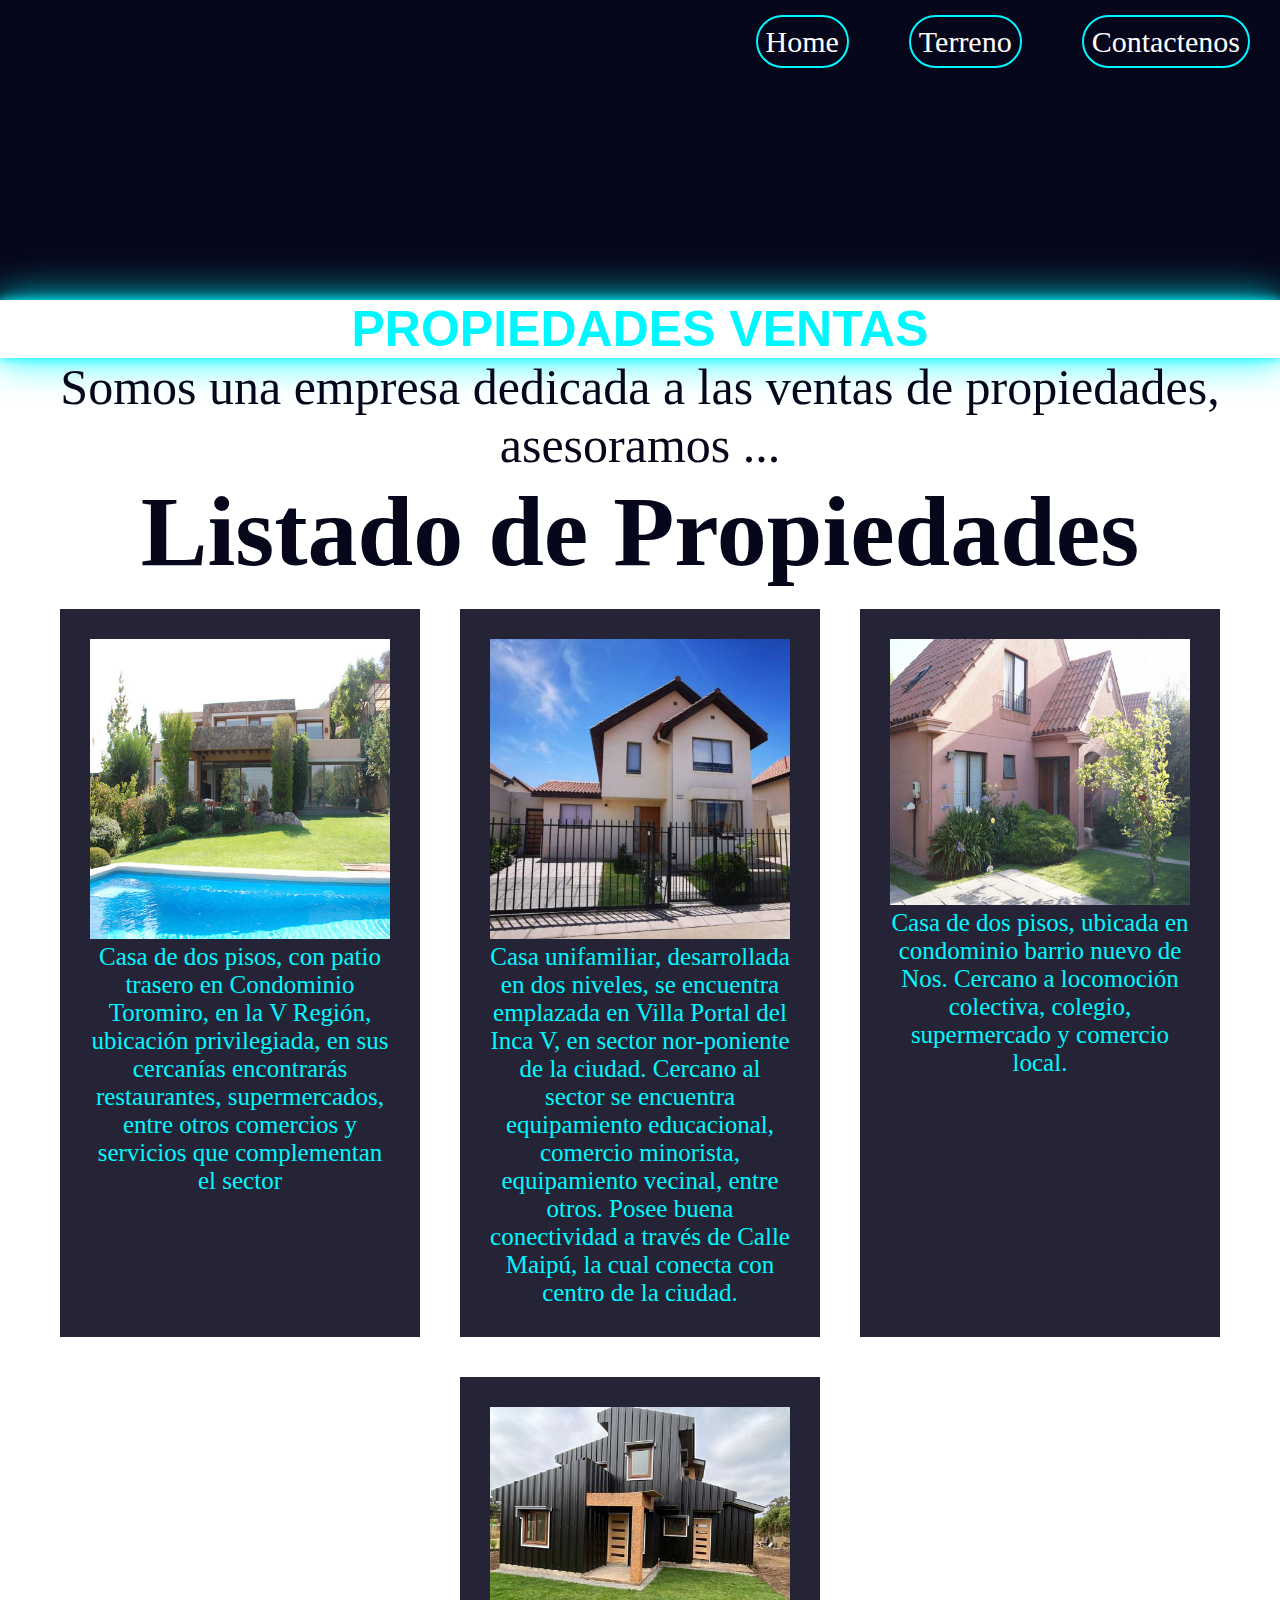
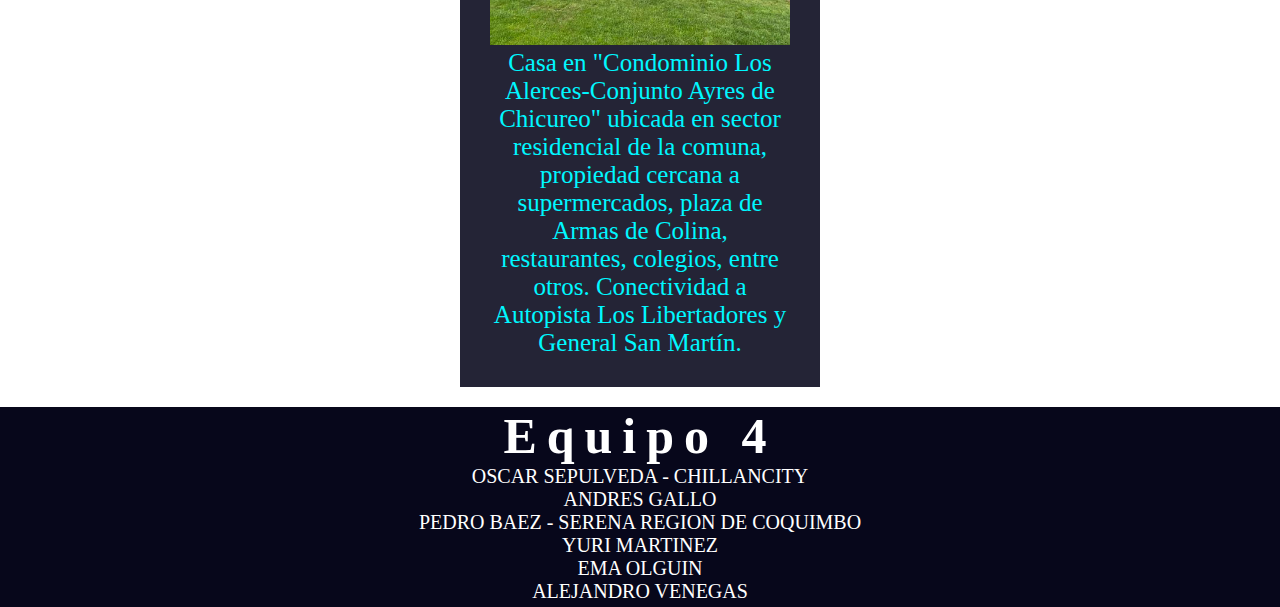
==== index.html @ 03d26bc0 "version 2" ====
<!DOCTYPE html>
<html lang="es">

<head>
    <meta charset="UTF-8">
    <meta http-equiv="X-UA-Compatible" content="IE=edge">
    <meta name="viewport" content="width=device-width, initial-scale=1.0">
    <title>Te lo vendo - Propiedades</title>

    <link rel="stylesheet" href="./css/estilo.css">
    <link rel="stylesheet" href="./css/responsive.css">

</head>

<body>
    <header>
        <nav class="cont">
            <ul class="menu">
                <li>
                    <a href="./index.html">Home</a>
                </li>

                <li>
                    <a href="./index.html">Terreno</a>
                </li>

                <li>
                    <a href="./pages/contacto.html">Contactenos</a>
                </li>
            </ul>
        </nav>
    </header>

    <main>
        <h1>
            PROPIEDADES VENTAS
        </h1>
        <p class="p-i">
            Somos una empresa dedicada a las ventas de propiedades, asesoramos ...
        </p>
        <h2 class="h2-i">Listado de Propiedades</h2>

        <section class="section-i">
            <figure class="container">
                <img src="./img/casa-1.jpg" alt="casa 101">
                <figcaption>Casa de dos pisos, con patio trasero en Condominio Toromiro, en la V Región, ubicación privilegiada, en sus cercanías encontrarás restaurantes, supermercados, entre otros comercios y servicios que complementan el sector</figcaption>
            </figure>

            <figure class="container">
                <img src="./img/casa-2.jpg" alt="casa 102">
                <figcaption>Casa unifamiliar, desarrollada en dos niveles, se encuentra emplazada en Villa Portal del Inca V, en sector nor-poniente de la ciudad. Cercano al sector se encuentra equipamiento educacional, comercio minorista, equipamiento vecinal, entre
                    otros. Posee buena conectividad a través de Calle Maipú, la cual conecta con centro de la ciudad.</figcaption>
            </figure>

            <figure class="container">
                <img src="./img/casa-3.jpg" alt="casa 103">
                <figcaption>Casa de dos pisos, ubicada en condominio barrio nuevo de Nos. Cercano a locomoción colectiva, colegio, supermercado y comercio local.
                </figcaption>
            </figure>

            <figure class="container">
                <img src="./img/casa-4.jpg" alt="casa 104">
                <figcaption>Casa en "Condominio Los Alerces-Conjunto Ayres de Chicureo" ubicada en sector residencial de la comuna, propiedad cercana a supermercados, plaza de Armas de Colina, restaurantes, colegios, entre otros. Conectividad a Autopista Los Libertadores
                    y General San Martín.</figcaption>
            </figure>


        </section>

    </main>

    <footer>
        <h2>Equipo 4</h2>
        <p>Oscar Sepulveda - Chillancity</p>
        <p>Andres Gallo</p>
        <p>Pedro Baez - Serena Region de Coquimbo</p>
        <p>Yuri Martinez</p>
        <p>Ema Olguin</p>
        <p>Alejandro Venegas</p>

    </footer>
</body>

</html>
---- css/estilo.css ----
* {
    margin: 0;
    padding: 0;
    text-align: center;
    position: relative;
}


  header {
      background-color: #07071b;
      height: 300px;
  }

  .cont{
      height: inherit;
  }
  .menu {
      display: flex;
      justify-content: flex-end;
      list-style: none;
      height: inherit;
  }

  a {
      color: #fff;
      font-size: 30px;
      text-decoration: none;
      margin: 30px;
      padding: 8px;
      border: solid 2px #00f7ff;
      border-radius: 50px;
      position: relative;
      top: 25px;
  }

  a:hover {
      background-color: #00f7ff;
      box-shadow: 0 0 10px #00f7ff, 0 0 40px #00f7ff, 0 0 60px #00f7ff;
      transition: 1s;
  }

  h1 {
      color: #00f7ff;
      font-size: 50px;
      font-family: 'Segoe UI', Tahoma, Geneva, Verdana, sans-serif;
      box-shadow: 0 0 10px #00f7ff, 0 0 40px #00f7ff;
      position: relative;
      
  }

  .p-i {
      color: #07071b;
      font-size: 50px;
  }

  .h2-i {
      color: #07071b;
      font-size: 100px;
  }

  .section-i {
      display: flex;
      flex-wrap: wrap;
      justify-content: center;
  }

  .container {
      width: 300px;
      background-color: #07071be1;
      margin: 20px;
      padding: 30px;
  }

  .container figcaption {
      color: #00f7ff;
      font-size: 25px;
  }

  .container img {
      width: 100%;
  }

  footer {
      background-color: #07071b;
      height: 200px;
      position: relative;
      
  }

  footer h2 {
      color: #fff;
      display: block;
      font-size: 50px;
      letter-spacing: 10px;
  }

  footer p {
      color: #fff;
      display: block;
      font-size: 20px;
      text-transform: uppercase;
  }

  .body-contacto {
      background-image: linear-gradient(rgba(0, 0, 0, 0.5), rgba(0, 0, 0, 0.5)), url("../img/casa-4.jpg");
      background-repeat: no-repeat;
      background-size: cover;
      color: white;
  }

  .form-c {
      background-color: #00000080;
      width: 30%;
      height: 500px;
      padding: 40px;
      margin: auto;
      box-shadow: 4px 4px 4px #000;
  }

  .form-c input {
      width: 90%;
      height: 35px;
      margin: 10px auto;
      border-radius: 3px;
      border: none;
      outline: none;
  }

  .form-c div label {
      display: block;
  }

  .form-c div textarea {
      width: 100%;
      height: 200px;
      font-size: 20px;
      margin: 10px auto;
      padding: 10px;
      border-radius: 3px;
      border: none;
      outline: none;
  }

  .form-c div button {
      width: 50%;
      height: 45px;
      background-color: #006e1b;
      border-radius: 3px;
      font-size: 20px;
      color: #fff;
      border: none;
  }
---- css/responsive.css ----
@media screen and (max-width:425px) {
    body {
        background-color: lightyellow;
        color: white;
    }

    header {
        background-color: #07071b;
        height: 200px;
        width:100%;
    }
    h1 {
      color: #00f7ff;
      font-size: 20px;
      font-family: 'Segoe UI', Tahoma, Geneva, Verdana, sans-serif;
      box-shadow: 0 0 10px #00f7ff, 0 0 40px #00f7ff;
     
    }


    .menu {
        /* display: block; */
        /* padding: 12px; */
        position: absolute;
        /* justify-content: flex-end; */
        list-style: none;
    }

    .menu ul{

        list-style-type: none;
        max-resolution: 0px;
        padding: 0px;
        overflow: hidden;
    }

    a {
        color: #fff;
        font-size: 15px;
        text-decoration: none;
        margin: 10px;
        padding: 5px;
        border: solid 2px #00f7ff;
        border-radius: 10px;
        position: relative;
        top: 100px;
    }

    a:hover {
        background-color: #00f7ff;
        box-shadow: 0 0 10px #00f7ff, 0 0 40px #00f7ff, 0 0 60px #00f7ff;
        transition: 1s;
    }


    .p-i {
        color: #07071b;
        font-size: 20px;
    }

    .h2-i {
        color: #07071b;
        font-size: 30px;
    }

    .body-contacto {
        background-image: linear-gradient(rgba(0, 0, 0, 0.5), rgba(0, 0, 0, 0.5)), url("../img/casa-4.jpg");
        background-repeat: no-repeat;
        background-size: cover;
        color: white;
    }

    .form-c {
        background-color: #00000080;
        width: 30%;
        height: 580px;
        padding: 40px;
        margin: auto;
        box-shadow: 4px 4px 4px #000;
    }

}

@media screen and (min-width:425px) and (max-width:768px) {
    body {
        background-color: lightyellow;
    }
}

@media screen and (min-width:768px)
{




}
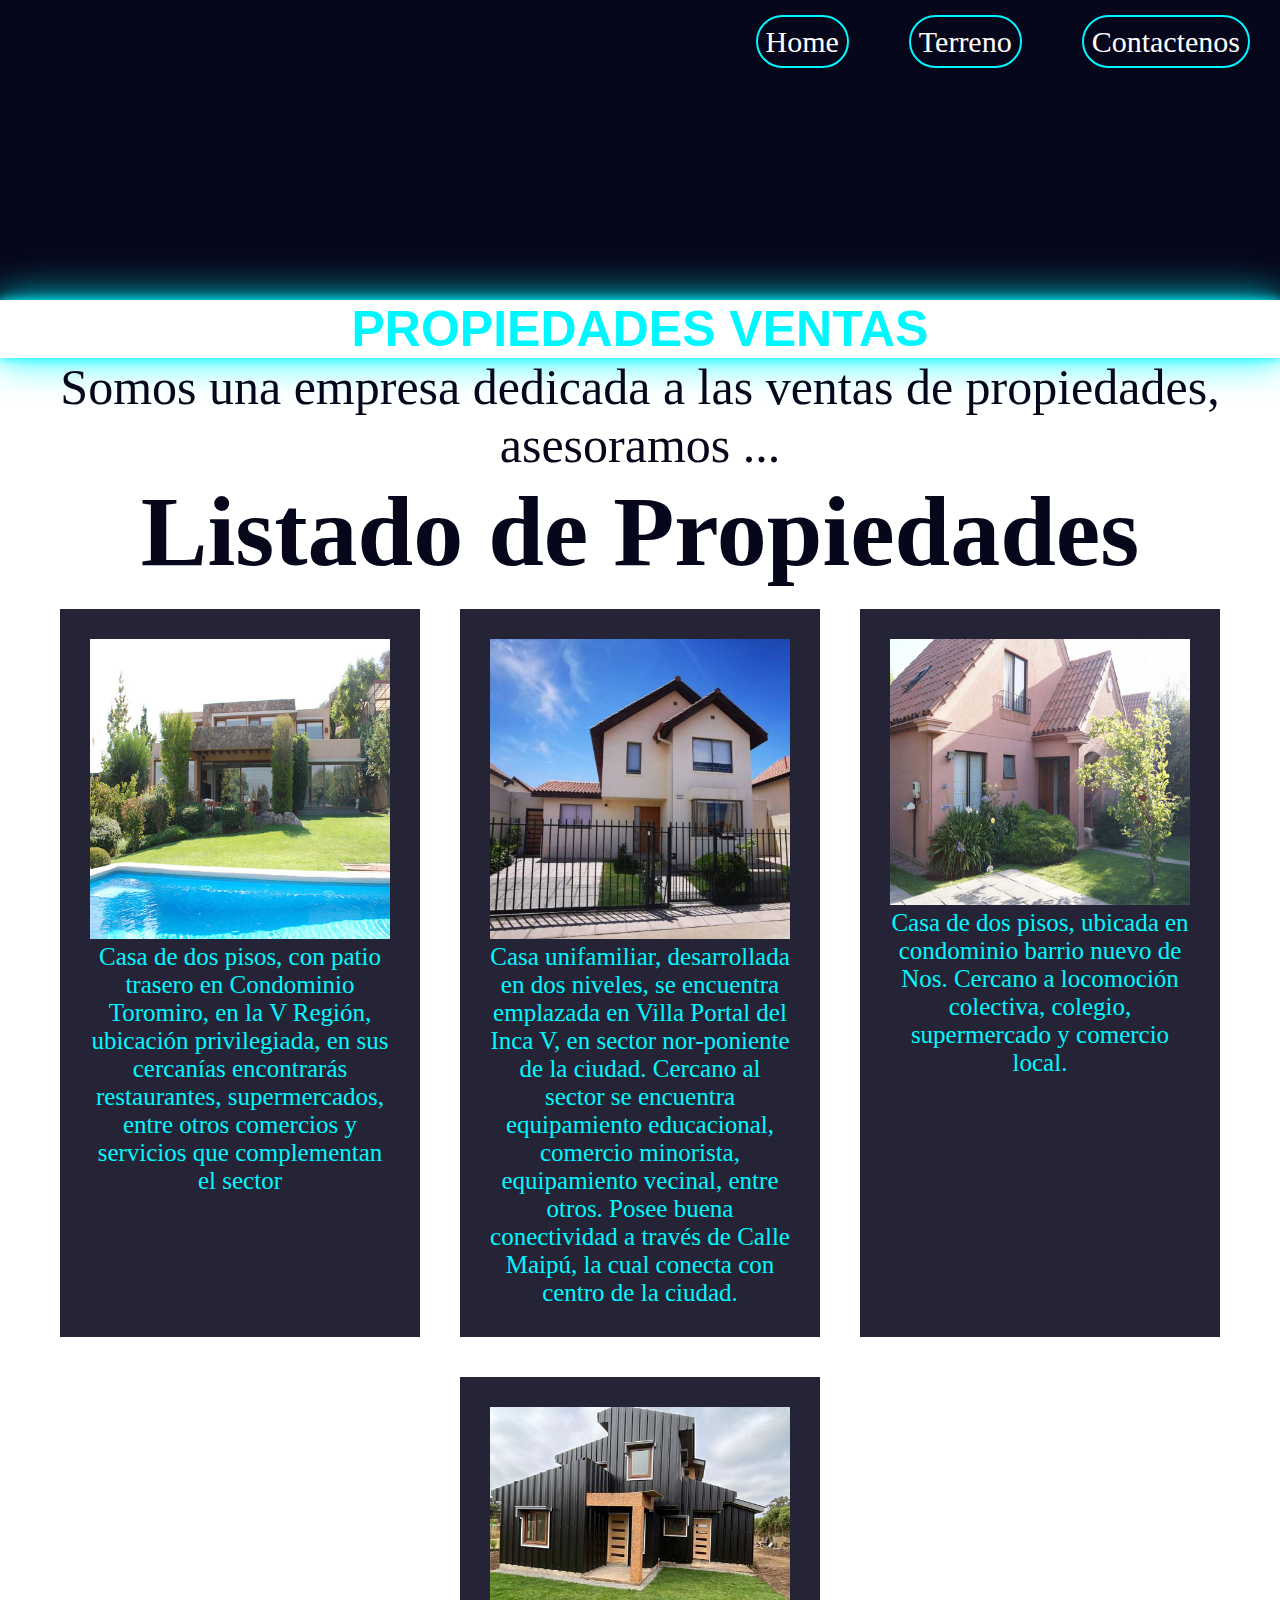
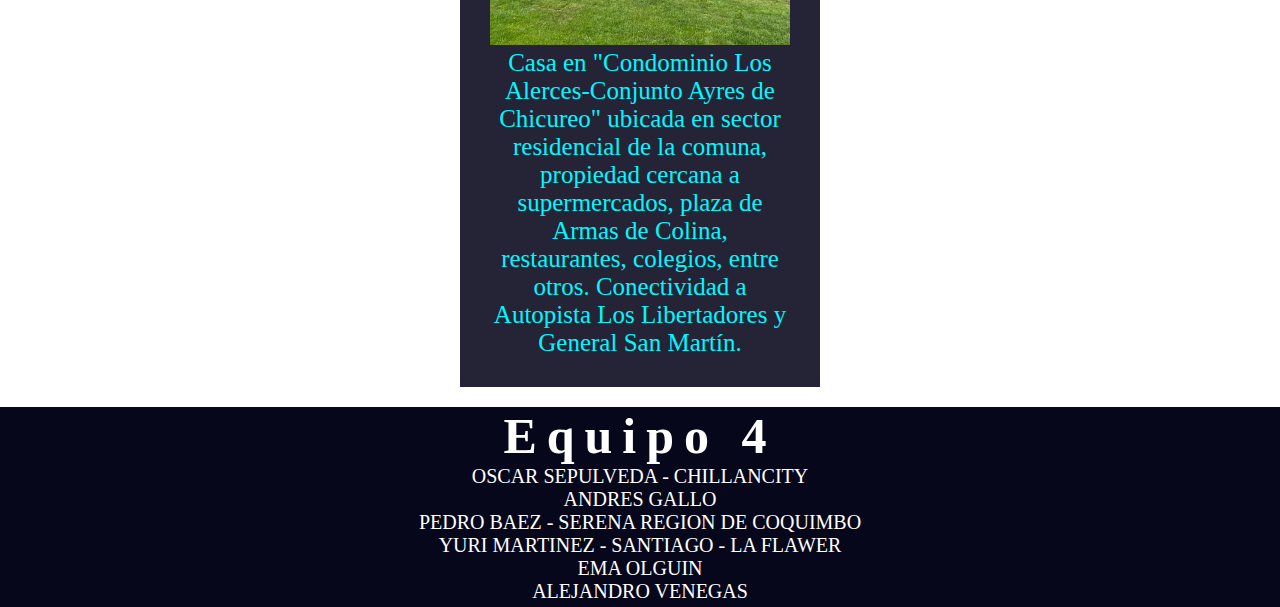
==== commit ed0a4867: "Version 1.3" ====
--- a/index.html
+++ b/index.html
@@ -74,7 +74,7 @@
         <p>Oscar Sepulveda - Chillancity</p>
         <p>Andres Gallo</p>
         <p>Pedro Baez - Serena Region de Coquimbo</p>
-        <p>Yuri Martinez</p>
+        <p>Yuri Martinez - Santiago - La Flawer</p>
         <p>Ema Olguin</p>
         <p>Alejandro Venegas</p>
 
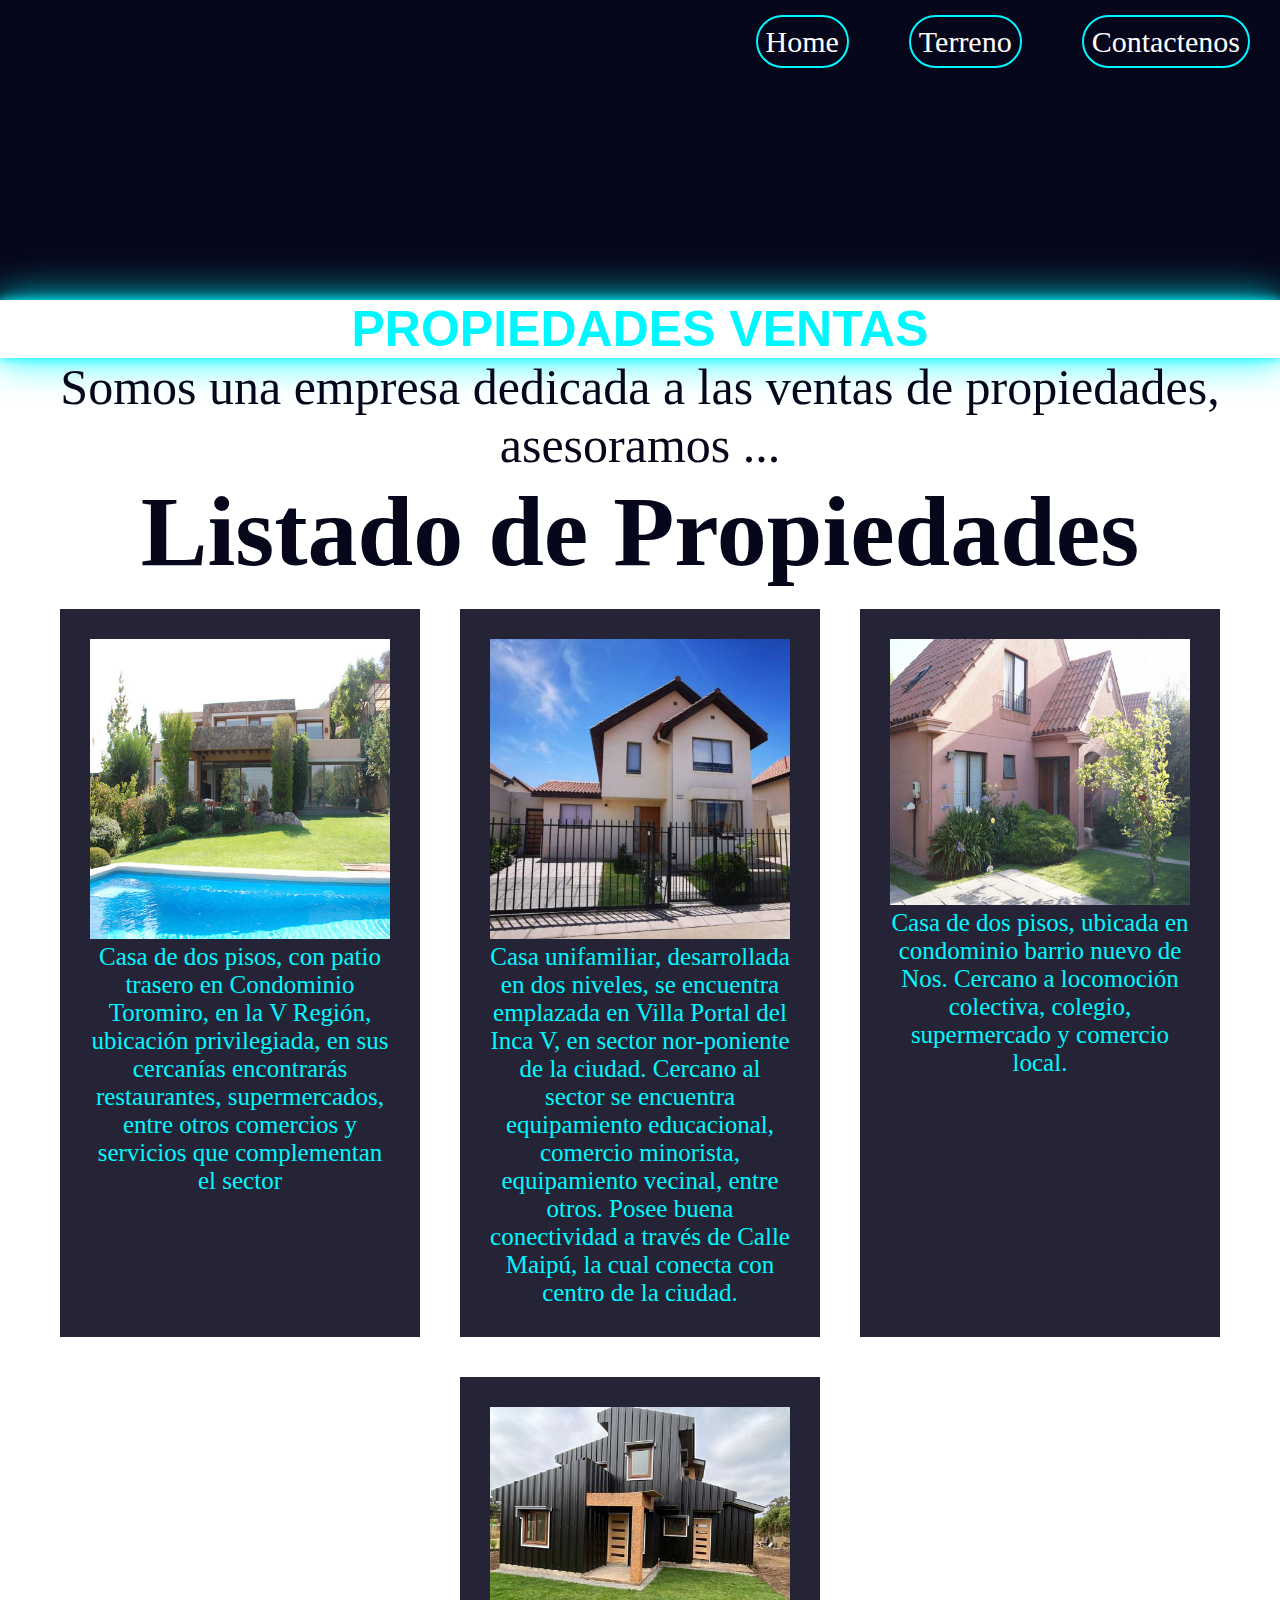
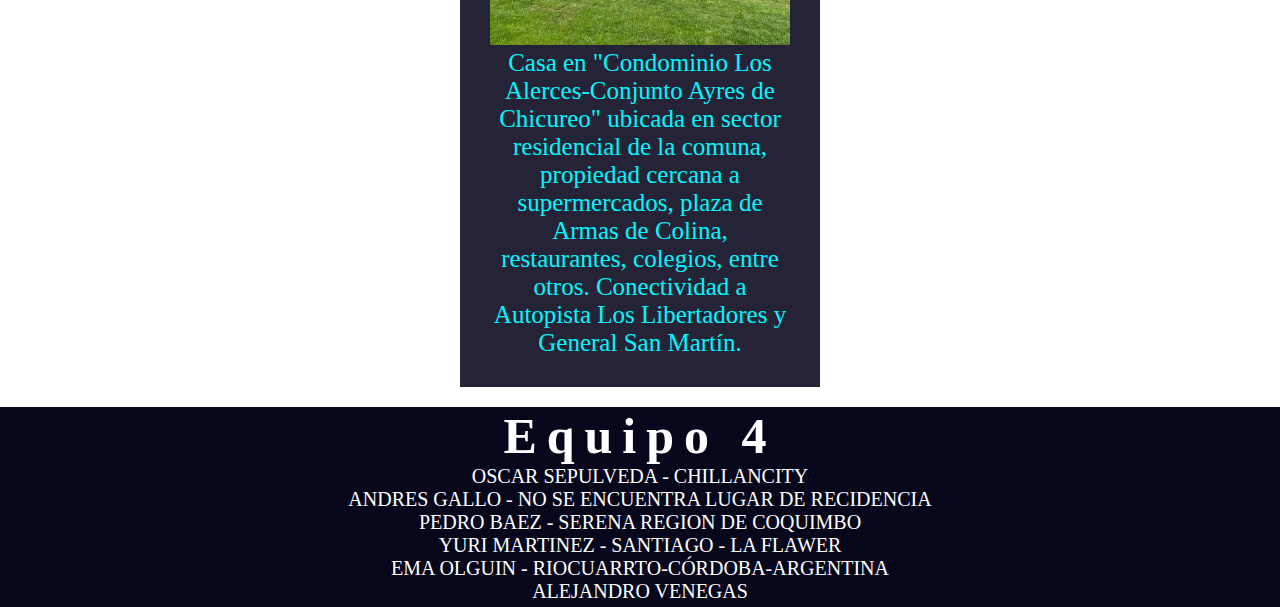
==== commit 57834c07: "Versión Córdoba" ====
--- a/index.html
+++ b/index.html
@@ -72,13 +72,13 @@
     <footer>
         <h2>Equipo 4</h2>
         <p>Oscar Sepulveda - Chillancity</p>
-        <p>Andres Gallo</p>
+        <p>Andres Gallo - no se encuentra lugar de recidencia</p>
         <p>Pedro Baez - Serena Region de Coquimbo</p>
         <p>Yuri Martinez - Santiago - La Flawer</p>
-        <p>Ema Olguin</p>
+        <p>Ema Olguin - RioCuarrto-Córdoba-Argentina</p>
         <p>Alejandro Venegas</p>
 
     </footer>
 </body>
 
-</html>
+</html>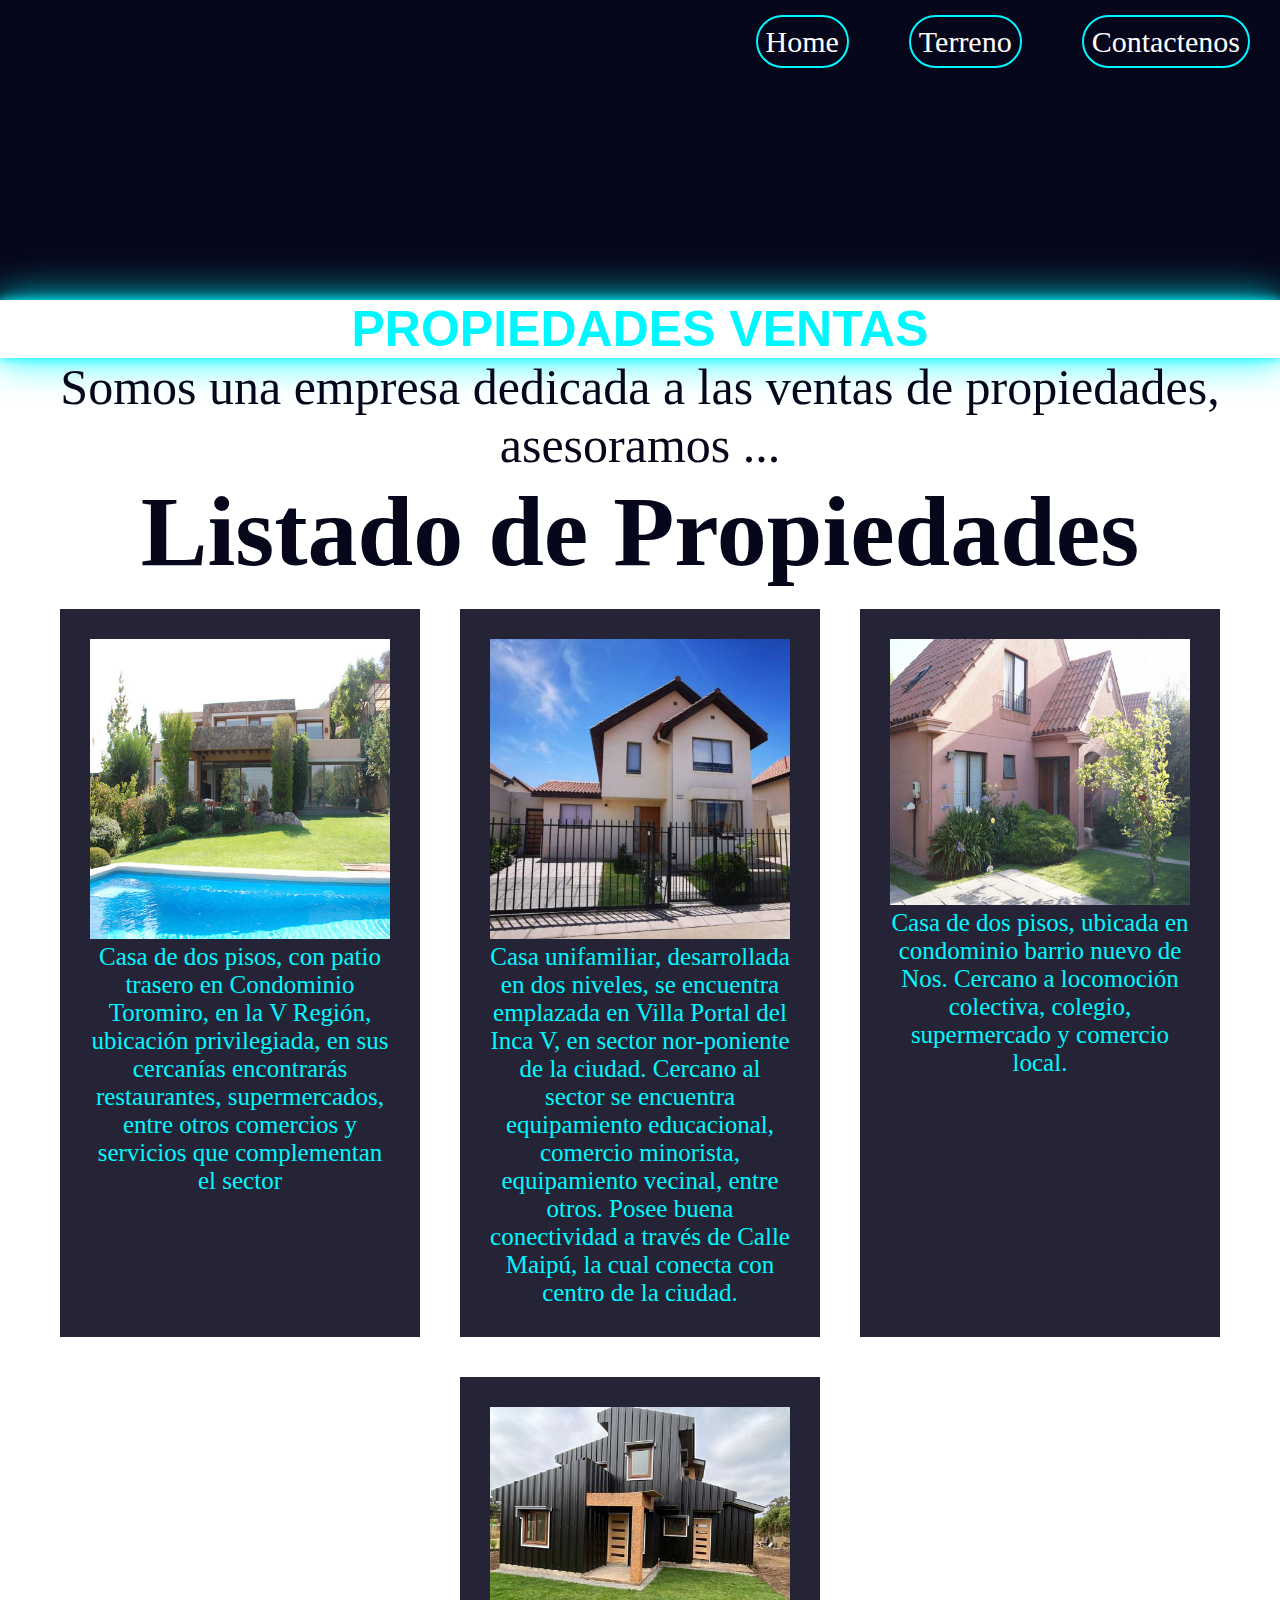
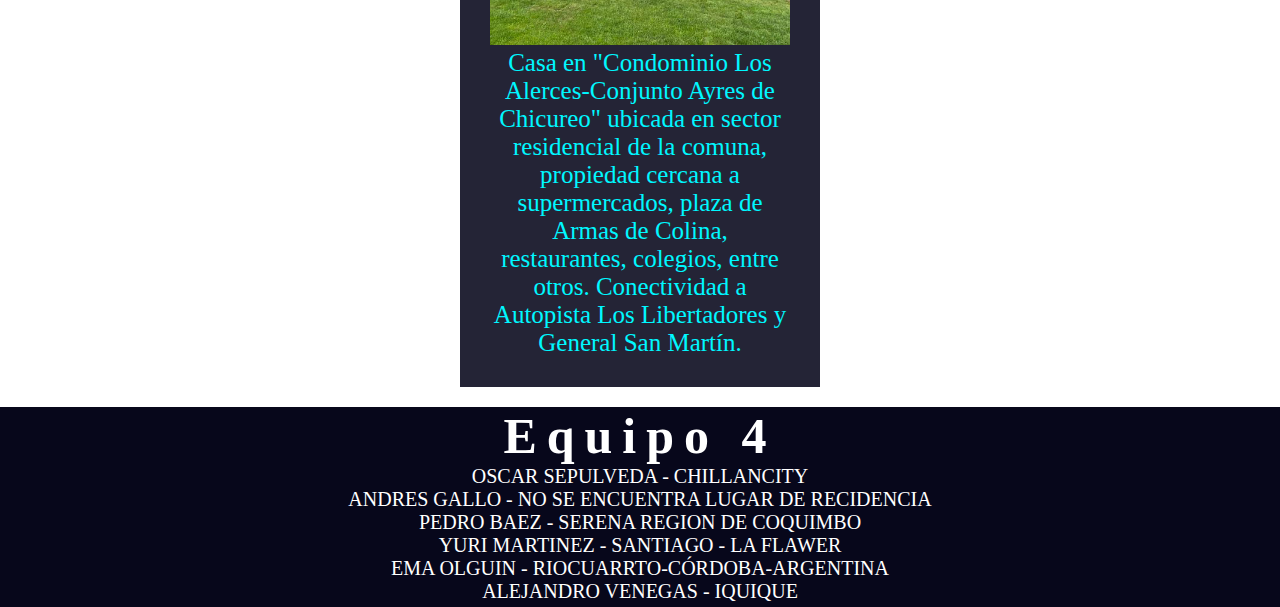
==== commit 7979a79b: "residencia alejandro" ====
--- a/index.html
+++ b/index.html
@@ -76,7 +76,7 @@
         <p>Pedro Baez - Serena Region de Coquimbo</p>
         <p>Yuri Martinez - Santiago - La Flawer</p>
         <p>Ema Olguin - RioCuarrto-Córdoba-Argentina</p>
-        <p>Alejandro Venegas</p>
+        <p>Alejandro Venegas - Iquique</p>
 
     </footer>
 </body>
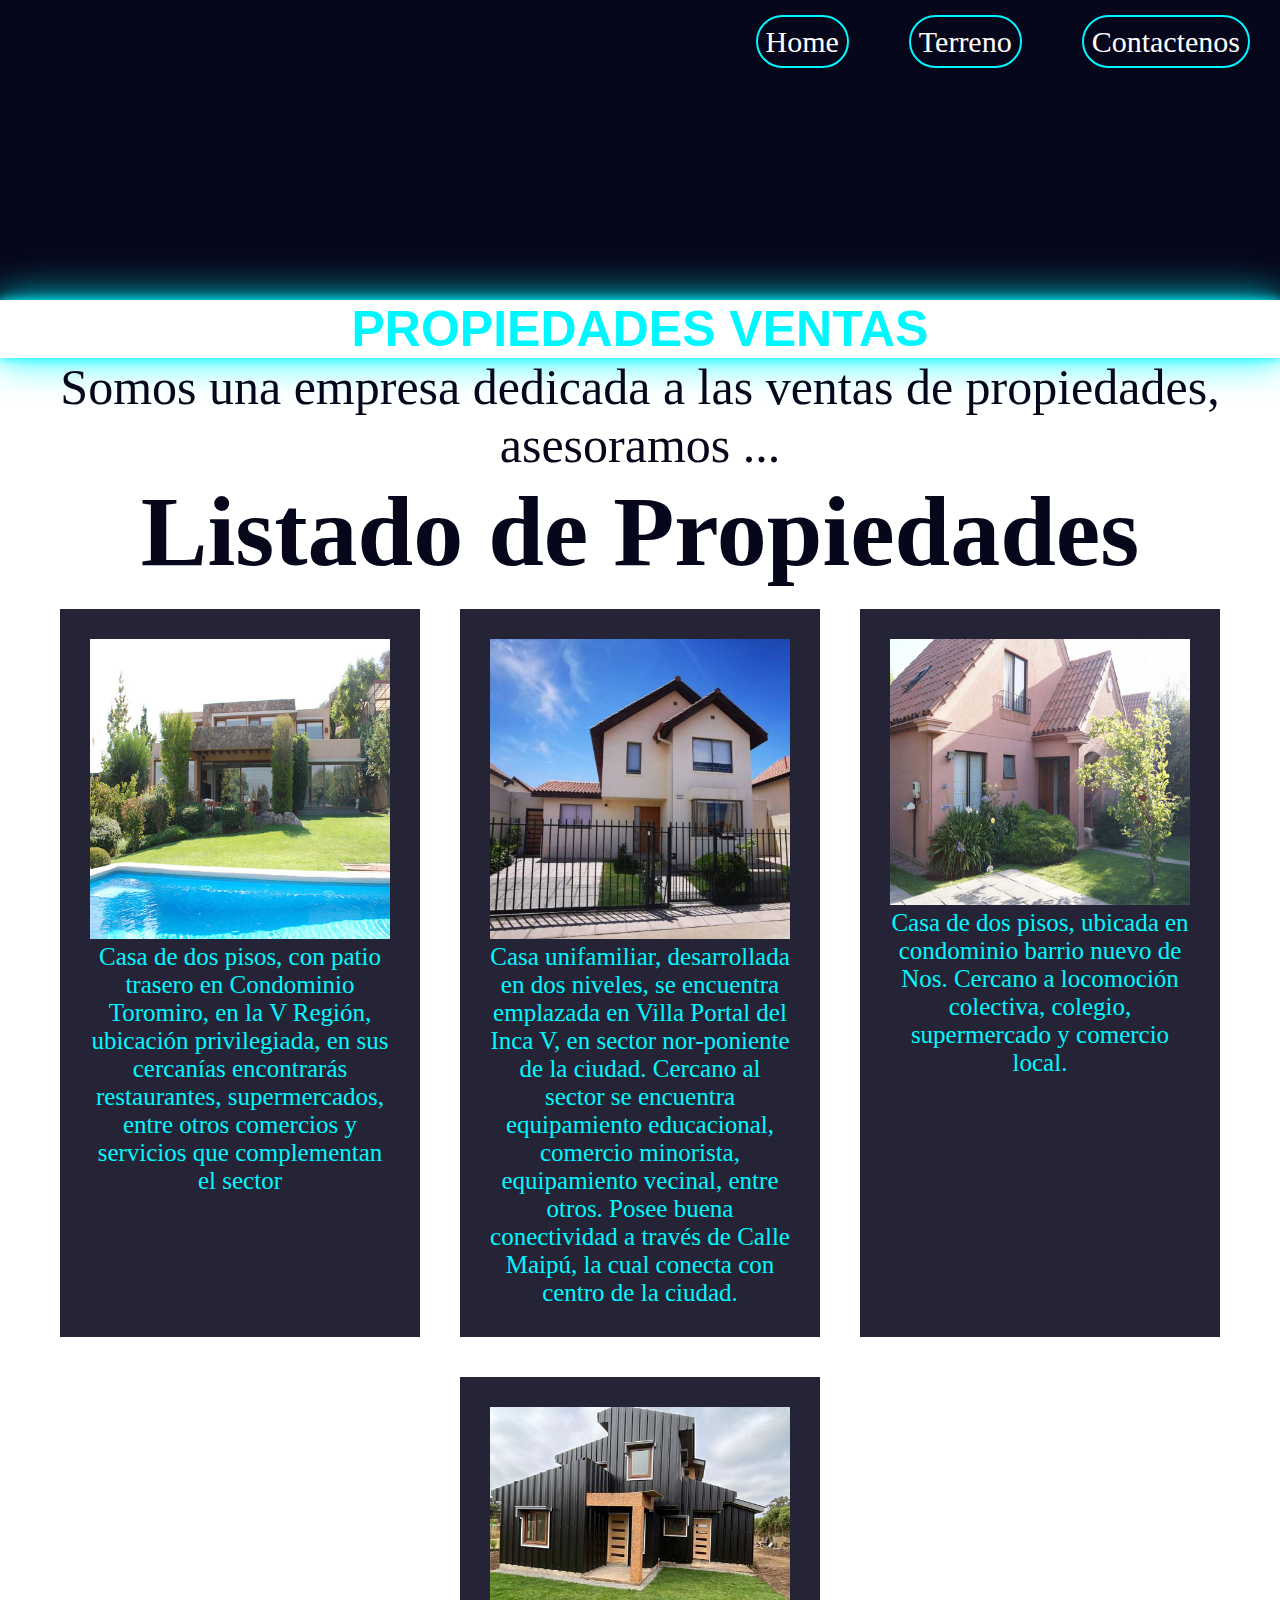
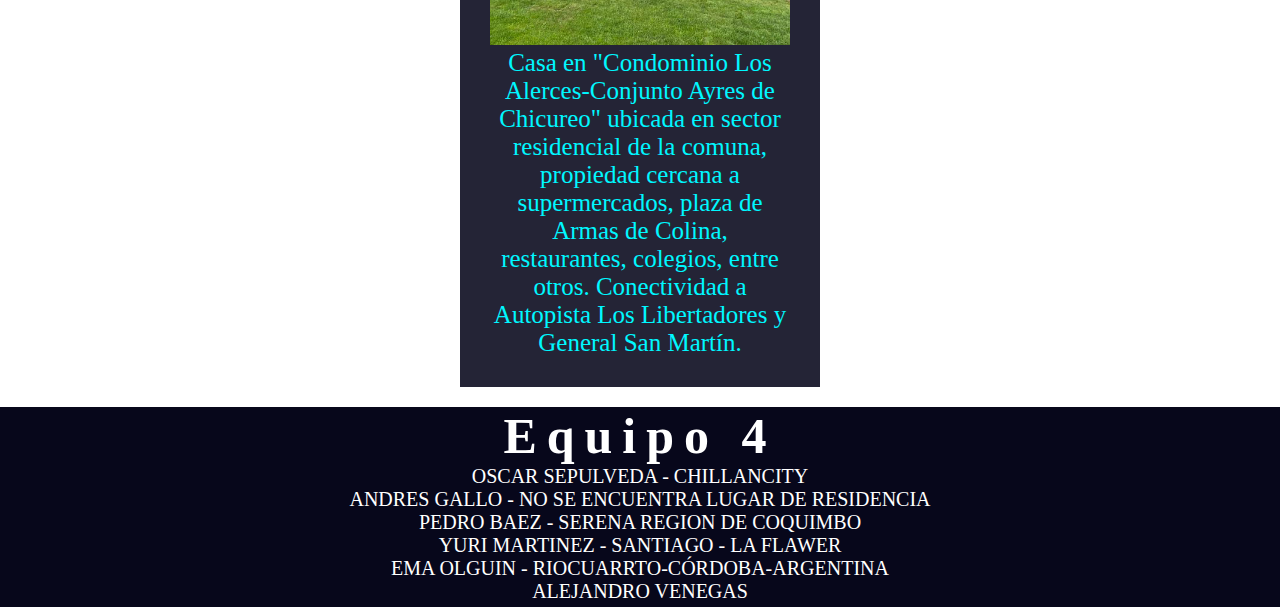
==== commit a223c31a: "versión 3.5" ====
--- a/index.html
+++ b/index.html
@@ -72,11 +72,11 @@
     <footer>
         <h2>Equipo 4</h2>
         <p>Oscar Sepulveda - Chillancity</p>
-        <p>Andres Gallo - no se encuentra lugar de recidencia</p>
+        <p>Andres Gallo - no se encuentra lugar de residencia</p>
         <p>Pedro Baez - Serena Region de Coquimbo</p>
         <p>Yuri Martinez - Santiago - La Flawer</p>
         <p>Ema Olguin - RioCuarrto-Córdoba-Argentina</p>
-        <p>Alejandro Venegas - Iquique</p>
+        <p>Alejandro Venegas</p>
 
     </footer>
 </body>
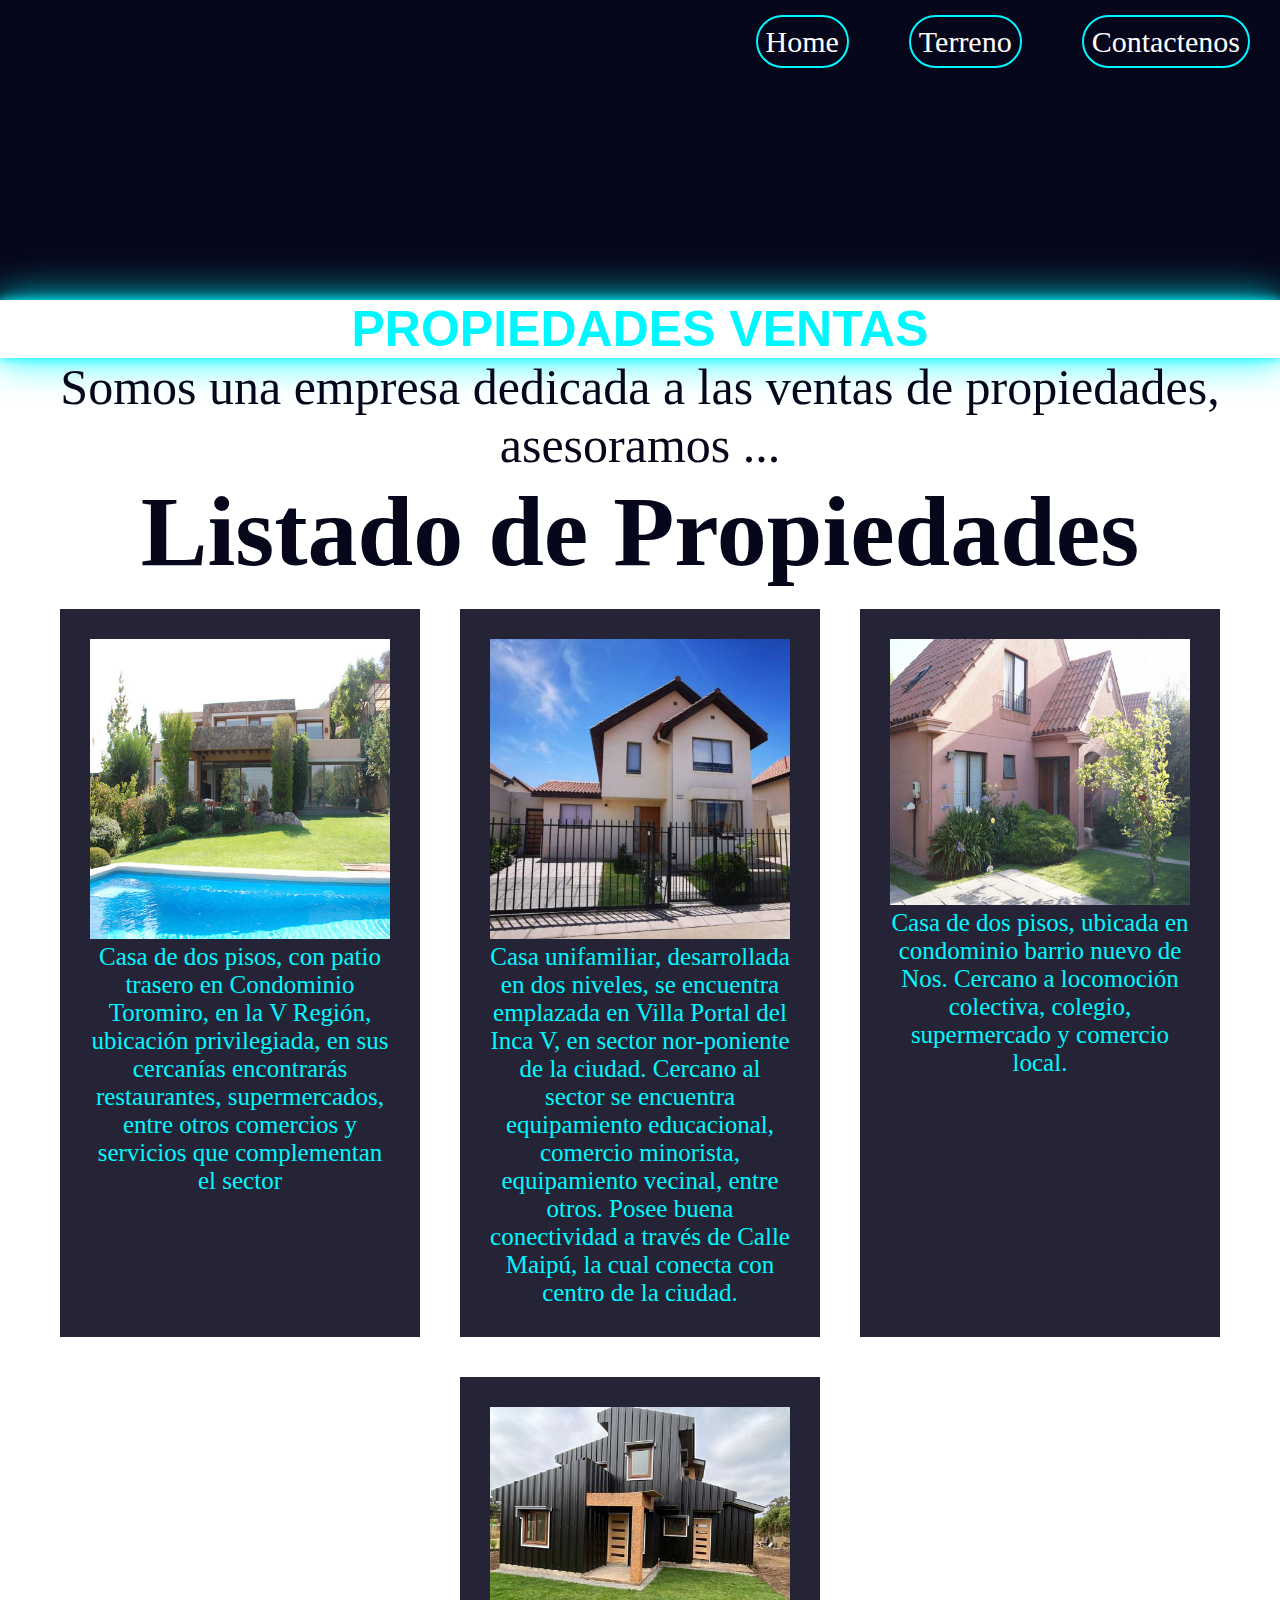
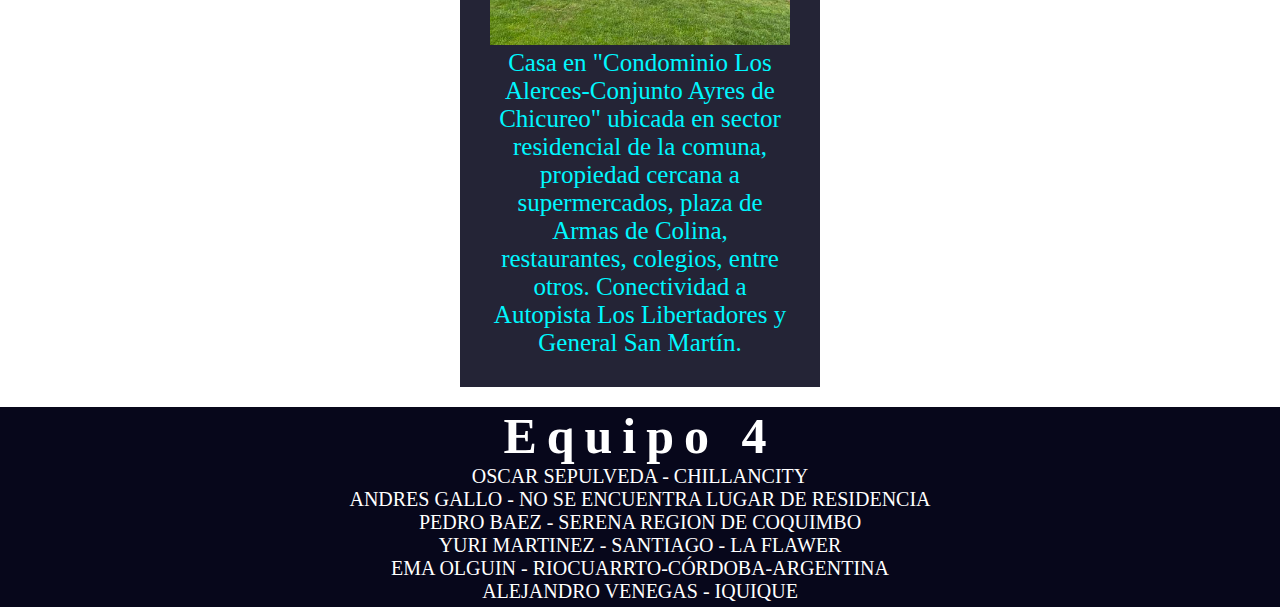
==== commit 1d1c8a54: "Merge branch 'master' of https://github.com/DarkCamaleon/trabajo_grupal" ====
--- a/index.html
+++ b/index.html
@@ -76,7 +76,7 @@
         <p>Pedro Baez - Serena Region de Coquimbo</p>
         <p>Yuri Martinez - Santiago - La Flawer</p>
         <p>Ema Olguin - RioCuarrto-Córdoba-Argentina</p>
-        <p>Alejandro Venegas</p>
+        <p>Alejandro Venegas - Iquique</p>
 
     </footer>
 </body>
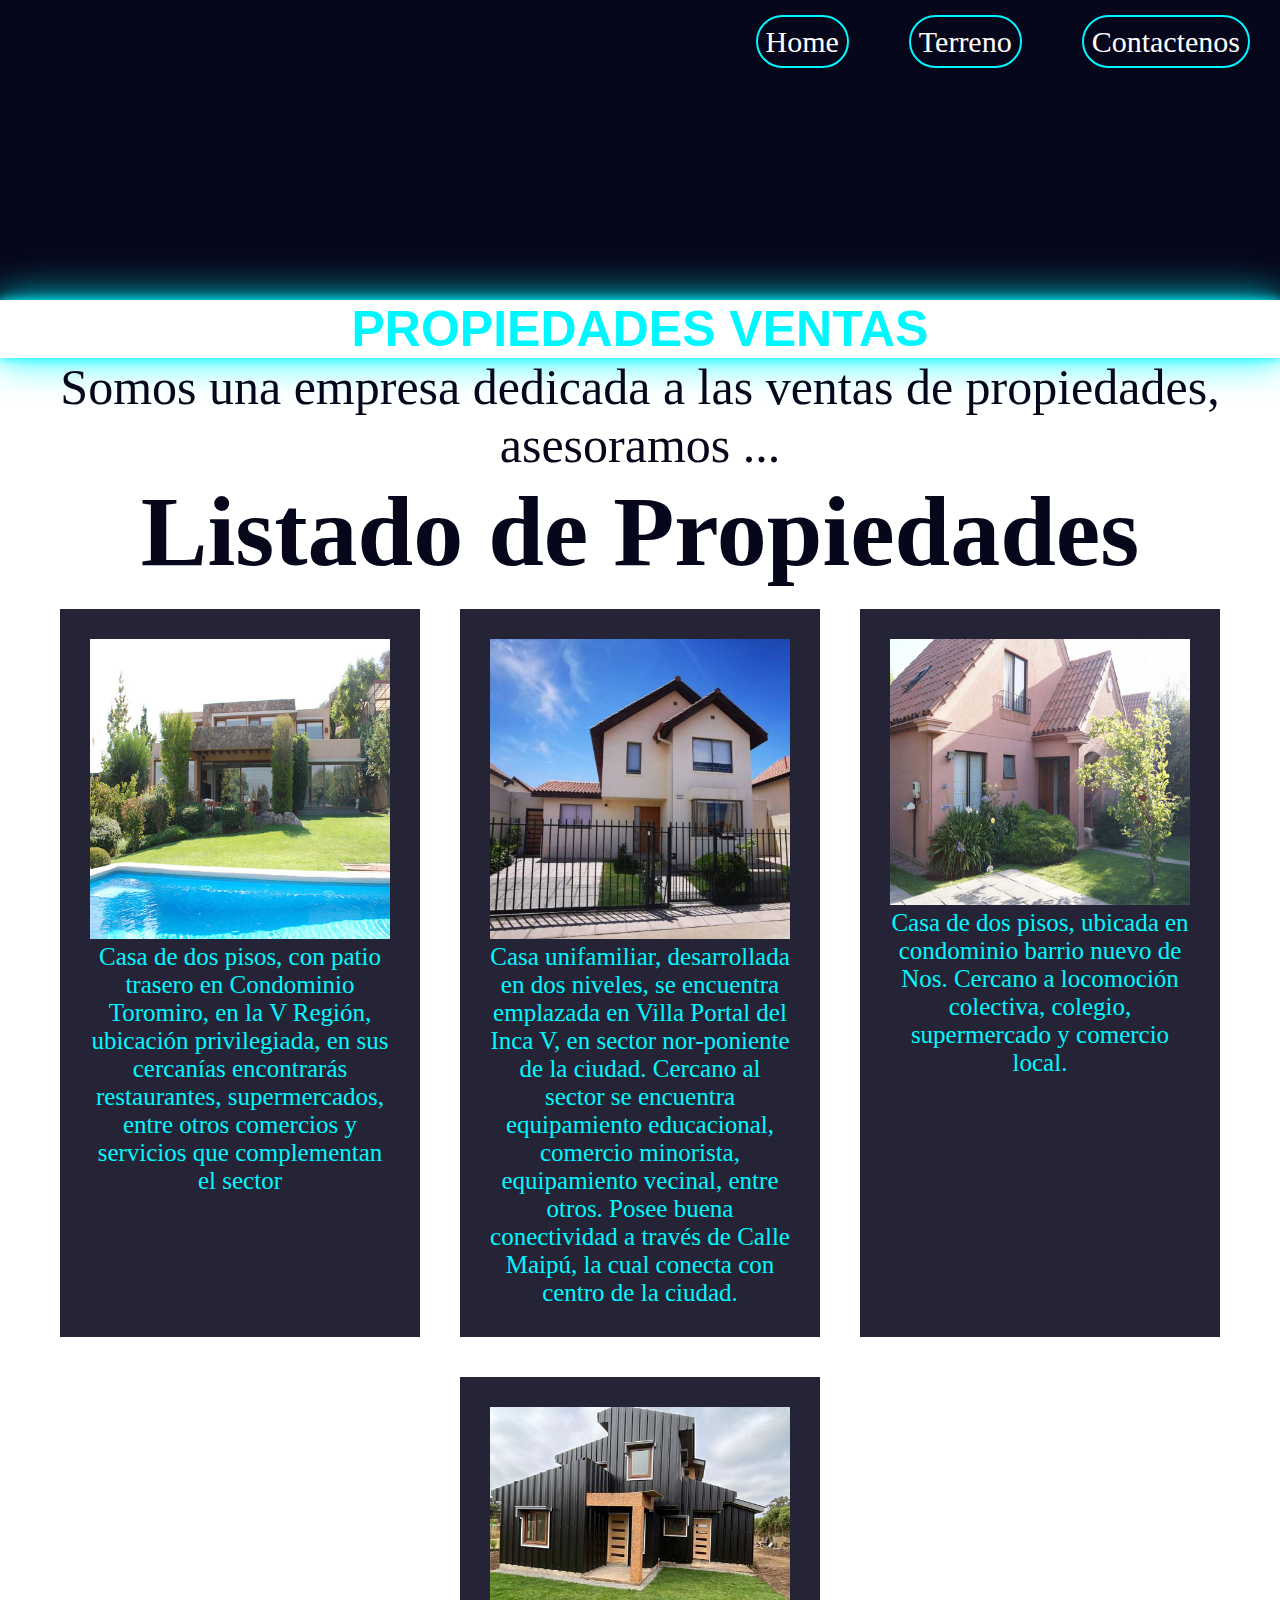
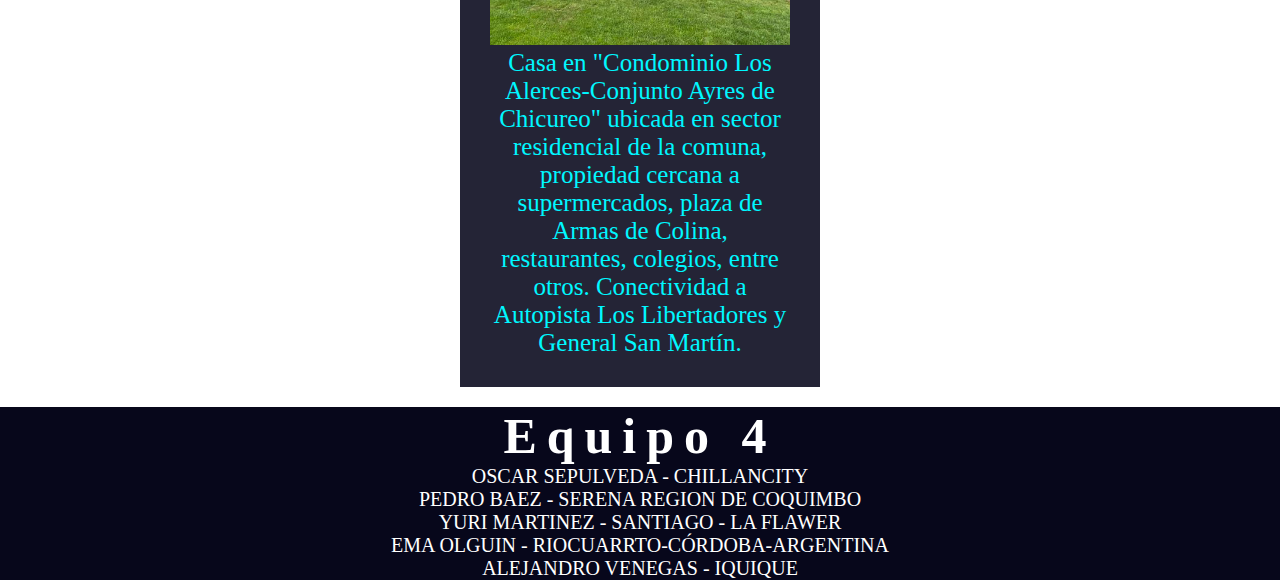
==== commit 5a99183e: "v 3.0 Javascript" ====
--- a/index.html
+++ b/index.html
@@ -1,6 +1,5 @@
 <!DOCTYPE html>
 <html lang="es">
-
 <head>
     <meta charset="UTF-8">
     <meta http-equiv="X-UA-Compatible" content="IE=edge">
@@ -9,7 +8,6 @@
 
     <link rel="stylesheet" href="./css/estilo.css">
     <link rel="stylesheet" href="./css/responsive.css">
-
 </head>
 
 <body>
@@ -32,6 +30,7 @@
     </header>
 
     <main>
+        <div id="horafecha"></div>
         <h1>
             PROPIEDADES VENTAS
         </h1>
@@ -67,18 +66,26 @@
 
         </section>
 
+       
+
     </main>
 
     <footer>
         <h2>Equipo 4</h2>
         <p>Oscar Sepulveda - Chillancity</p>
-        <p>Andres Gallo - no se encuentra lugar de residencia</p>
+       
         <p>Pedro Baez - Serena Region de Coquimbo</p>
         <p>Yuri Martinez - Santiago - La Flawer</p>
         <p>Ema Olguin - RioCuarrto-Córdoba-Argentina</p>
         <p>Alejandro Venegas - Iquique</p>
 
     </footer>
+
+    <script src="js/funciones.js"></script>
+   
 </body>
 
-</html>+
+
+</html>
+
--- a/css/estilo.css
+++ b/css/estilo.css
@@ -45,7 +45,7 @@
       font-family: 'Segoe UI', Tahoma, Geneva, Verdana, sans-serif;
       box-shadow: 0 0 10px #00f7ff, 0 0 40px #00f7ff;
       position: relative;
-      
+
   }
 
   .p-i {
@@ -82,9 +82,9 @@
 
   footer {
       background-color: #07071b;
-      height: 200px;
+
       position: relative;
-      
+
   }
 
   footer h2 {
